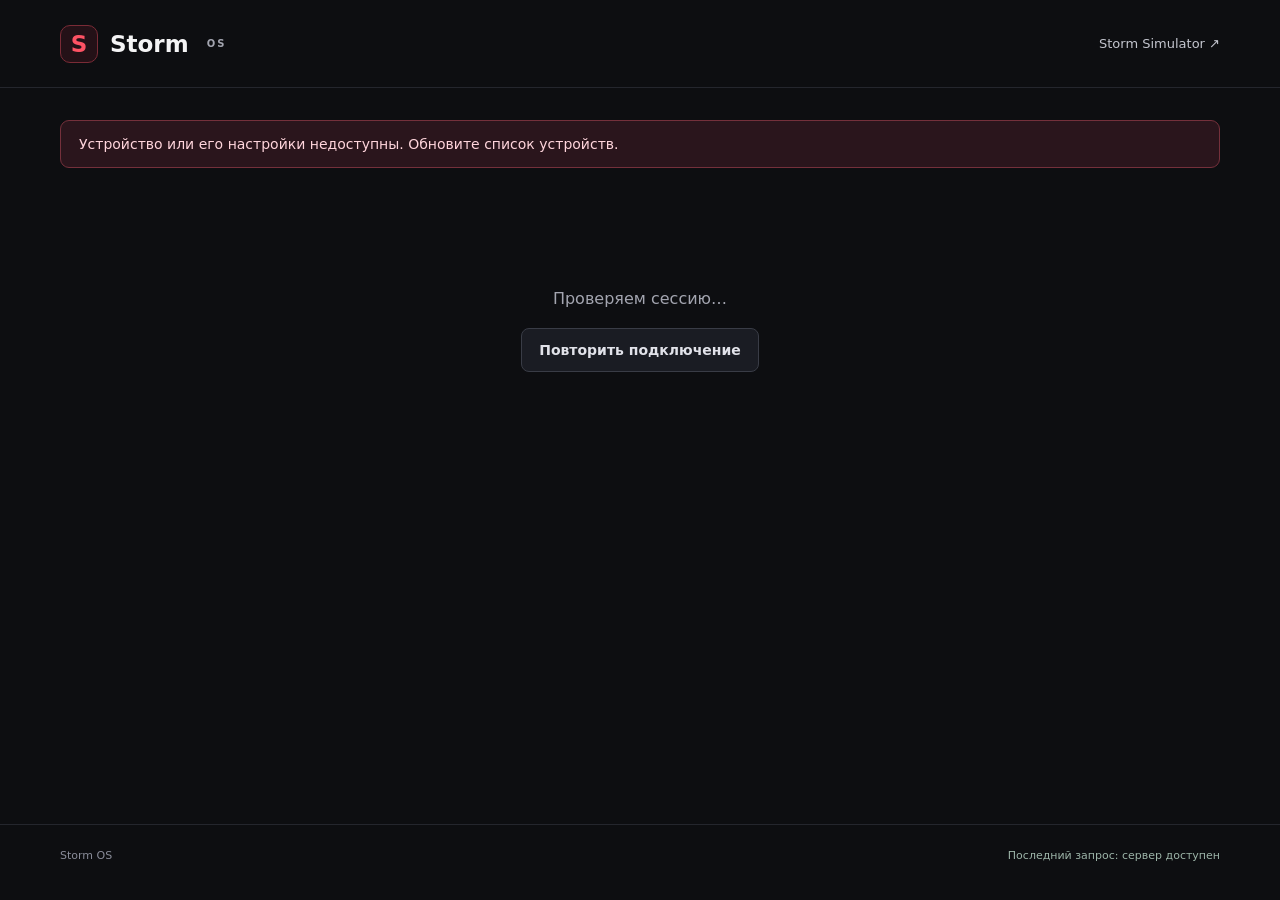
==== web/panel/index.html @ b043f5f0 "Add city-aware weather widget and branding" ====
<!doctype html>
<html lang="ru">
<head>
  <meta charset="utf-8">
  <meta name="viewport" content="width=device-width, initial-scale=1">
  <title>Storm Control Panel</title>
  <link rel="stylesheet" href="style.css">
  <link rel="stylesheet" href="/shared/site-theme.css">
  <script type="module" src="/shared/site-theme.mjs"></script>
</head>
<body>
  <button class="site-theme-toggle" data-site-theme-toggle type="button" aria-label="Включить светлую тему сайта" hidden>☀</button>
  <header class="topbar">
    <a class="brand" href="/panel/" aria-label="Storm OS — главная"><span class="brand-mark" aria-hidden="true">S</span> Storm <span class="brand-caption">OS</span></a>
    <a class="simulator-link" href="/simulator/" target="_blank" rel="noopener">Storm Simulator <span aria-hidden="true">↗</span></a>
  </header>
  <main>
    <div id="message" class="message" role="alert" hidden></div>
    <section id="boot" class="boot" aria-live="polite">
      <p>Проверяем сессию…</p>
      <button id="retry" class="secondary" type="button" hidden>Повторить подключение</button>
    </section>
    <section id="login-view" class="login-layout" hidden>
      <div class="intro">
        <p class="eyebrow">ВАШЕ ПРОСТРАНСТВО</p>
        <h1>Маленький экран.<br><span>Ваши настройки.</span></h1>
        <p class="lead">Управляйте устройствами со Storm OS из одной панели.</p>
        <div class="display-motif" aria-hidden="true"><div><span class="motif-dot"></span><strong>240<span>×</span>240</strong><small>Storm OS</small></div></div>
        <p class="intro-note">Оформление · Яркость · Стартовый экран</p>
      </div>
      <section class="card login-card" aria-labelledby="login-title">
        <p class="eyebrow">Storm Control Panel</p>
        <h2 id="login-title">Вход в аккаунт</h2>
        <p class="muted">Используйте свой логин и пароль.</p>
        <form id="login-form">
          <fieldset id="login-fields">
            <label for="username">Логин</label>
            <input id="username" name="username" autocomplete="username" autocapitalize="none" spellcheck="false" minlength="3" maxlength="64" required>
            <label for="password">Пароль</label>
            <input id="password" name="password" type="password" autocomplete="current-password" maxlength="1024" required>
            <button type="submit" class="primary">Войти</button>
          </fieldset>
        </form>
        <p class="setup-note">Первый вход? Создайте администратора по <a href="/panel/help.html">инструкции</a>.</p>
      </section>
    </section>
    <section id="dashboard" hidden aria-labelledby="devices-title">
      <div class="dashboard-heading">
        <div><p class="eyebrow">Storm Control Panel</p><h1 id="devices-title">Мои устройства</h1></div>
        <div class="account"><div><strong id="account-name"></strong><span id="account-role"></span></div><button id="logout" class="secondary" type="button">Выйти</button></div>
      </div>
      <section class="card weather-settings" aria-labelledby="weather-settings-title">
        <p class="eyebrow">&#x41F;&#x41E;&#x413;&#x41E;&#x414;&#x410; &#x41D;&#x410; &#x42D;&#x41A;&#x420;&#x410;&#x41D;&#x415;</p><h2 id="weather-settings-title">&#x413;&#x43E;&#x440;&#x43E;&#x434; &#x434;&#x43B;&#x44F; &#x43F;&#x440;&#x43E;&#x433;&#x43D;&#x43E;&#x437;&#x430;</h2>
        <p class="hint">&#x42D;&#x442;&#x43E;&#x442; &#x433;&#x43E;&#x440;&#x43E;&#x434; &#x438;&#x441;&#x43F;&#x43E;&#x43B;&#x44C;&#x437;&#x443;&#x435;&#x442;&#x441;&#x44F; &#x434;&#x43B;&#x44F; &#x43F;&#x43E;&#x433;&#x43E;&#x434;&#x44B; &#x43F;&#x43E;&#x434; &#x447;&#x430;&#x441;&#x430;&#x43C;&#x438; &#x432; Storm Simulator. &#x41F;&#x43E; &#x443;&#x43C;&#x43E;&#x43B;&#x447;&#x430;&#x43D;&#x438;&#x44E; &#x2014; &#x41A;&#x430;&#x437;&#x430;&#x43D;&#x44C;.</p>
        <form id="weather-form"><label for="weather-city">&#x413;&#x43E;&#x440;&#x43E;&#x434;</label><div class="weather-form-row"><input id="weather-city" name="city" maxlength="80" required autocomplete="address-level2" placeholder="&#x41D;&#x430;&#x43F;&#x440;&#x438;&#x43C;&#x435;&#x440;, &#x41A;&#x430;&#x437;&#x430;&#x43D;&#x44C;"><button class="primary" type="submit">&#x421;&#x43E;&#x445;&#x440;&#x430;&#x43D;&#x438;&#x442;&#x44C; &#x433;&#x43E;&#x440;&#x43E;&#x434;</button></div></form>
        <p id="weather-result" class="save-result" role="status"></p>
        <p class="hint">&#x41F;&#x43E;&#x433;&#x43E;&#x434;&#x430; &#x43F;&#x440;&#x435;&#x434;&#x43E;&#x441;&#x442;&#x430;&#x432;&#x43B;&#x44F;&#x435;&#x442;&#x441;&#x44F; Open-Meteo &#x441; &#x434;&#x430;&#x43D;&#x43D;&#x44B;&#x43C;&#x438; GeoNames. &#x414;&#x43E;&#x441;&#x442;&#x443;&#x43F;&#x43D;&#x43E;&#x441;&#x442;&#x44C; &#x437;&#x430;&#x432;&#x438;&#x441;&#x438;&#x442; &#x43E;&#x442; &#x432;&#x43D;&#x435;&#x448;&#x43D;&#x435;&#x433;&#x43E; &#x441;&#x435;&#x440;&#x432;&#x438;&#x441;&#x430;.</p>
      </section>
      <div class="section-heading"><p class="muted" id="device-count"></p><button id="refresh" class="text-button" type="button">Обновить список</button></div>
      <section id="empty" class="card empty-state" hidden>
        <div class="empty-icon" aria-hidden="true">□</div><h2>Устройств пока нет</h2>
        <p>Здесь появятся устройства, привязанные к вашему аккаунту.</p>
        <p class="muted">SmallTV ещё в пути? Можно познакомиться со Storm Simulator.</p>
        <a class="button secondary" href="/simulator/" target="_blank" rel="noopener">Открыть Storm Simulator ↗</a>
      </section>
      <div id="device-workspace" class="workspace" hidden>
        <aside class="card device-sidebar" aria-label="Выбор устройства"><div id="device-list"></div><button id="load-more" class="secondary" type="button" hidden>Показать ещё</button></aside>
        <section class="card settings-card" aria-labelledby="settings-title">
          <p class="eyebrow">НАСТРОЙКИ УСТРОЙСТВА</p><h2 id="settings-title">Выберите устройство</h2>
          <a id="device-preview" class="button secondary" target="_blank" rel="noopener" hidden>Открыть превью устройства ↗</a>
          <p id="settings-loading" class="muted" hidden>Загружаем настройки…</p>
          <form id="settings-form" hidden>
            <fieldset id="settings-fields">
              <div class="field-row"><div><label for="brightness">Яркость</label><p class="hint">От 0 до 100%</p></div><div class="number-field"><input id="brightness" name="brightness" type="number" min="0" max="100" step="1" required><span>%</span></div></div>
              <input id="brightness-range" class="range" type="range" min="0" max="100" step="1" aria-label="Ползунок яркости">
              <div class="form-divider"></div>
              <label for="theme">Тема оформления</label>
              <select id="theme" name="theme"><option>BlackArch Red</option><option>Dark Blue</option><option>Purple</option><option>Light</option></select>
              <label for="start-screen">Стартовый экран</label>
              <select id="start-screen" name="start_screen"><option value="clock">Часы</option><option value="weather">Погода</option><option value="monitor">Мониторинг</option><option value="codex">Codex</option><option value="null">Null</option><option value="tamagotchi">Tamagotchi</option></select>
              <p class="hint">Настройки сохраняются на сервере и отображаются в превью устройства. Доставка на реальный SmallTV пока не подключена.</p>
              <p id="dirty-note" class="hint" role="status" hidden>Есть несохранённые изменения.</p>
              <div class="save-row"><button class="primary" type="submit">Сохранить настройки</button><button id="discard-settings" class="text-button" type="button">Отменить изменения</button><button id="reload-settings" class="text-button" type="button">Перечитать с сервера</button></div>
            </fieldset>
          </form>
          <p id="save-result" class="save-result" role="status"></p>
        </section>
      </div>
    </section>
    <noscript><p class="message">Для работы панели необходимо разрешить JavaScript в браузере.</p></noscript>
  </main>
  <footer class="page-footer"><span>Storm OS</span><span id="connection">Доступность сервера ещё не проверена</span></footer>
  <script type="module" src="panel.mjs"></script>
</body>
</html>
---- web/panel/style.css ----
:root { color-scheme: dark; font-family: system-ui, -apple-system, BlinkMacSystemFont, 'Segoe UI', sans-serif; background: #0d0e11; color: #f4f4f5; --accent: #ff5264; --muted: #a3a5b0; --border: #2b2d35; }
* { box-sizing: border-box; }
[hidden] { display: none !important; }
body { margin: 0; }
a { color: inherit; text-underline-offset: 4px; }
button, input, select { font: inherit; }
button, .button { cursor: pointer; border-radius: 8px; min-height: 44px; padding: 11px 17px; font-size: 14px; font-weight: 600; border: 1px solid transparent; text-decoration: none; display: inline-flex; align-items: center; justify-content: center; gap: 8px; }
button:disabled, fieldset:disabled button { opacity: .45; cursor: wait; }
button:focus-visible, a:focus-visible, input:focus-visible, select:focus-visible { outline: 2px solid var(--accent); outline-offset: 4px; }
.primary { background: var(--accent); color: #140408; }
.primary:hover { background: #ff7180; }
.secondary { background: #1a1c23; border-color: #393c46; color: #e1e2e9; }
.secondary:hover { background: #262831; }
.text-button { background: transparent; color: #d9dbe2; padding-inline: 0; }
.text-button:hover { color: var(--accent); }
.topbar { height: 88px; border-bottom: 1px solid #24262d; padding: 0 max(24px, calc((100vw - 1160px) / 2)); display: flex; justify-content: space-between; align-items: center; gap: 16px; }
.brand { display: flex; align-items: center; gap: 12px; font-size: 23px; font-weight: 700; text-decoration: none; white-space: nowrap; }
.brand-mark { display: grid; place-items: center; border: 1px solid #7a2b36; color: var(--accent); border-radius: 10px; width: 38px; height: 38px; font-size: 23px; background: #241117; }
.brand-caption { font-size: 10px; letter-spacing: 2px; color: var(--muted); margin-left: 6px; }
.simulator-link { font-size: 13px; color: #c3c5ce; text-decoration: none; }
.simulator-link:hover { color: white; }
main { max-width: 1160px; margin: auto; padding: 32px 0 56px; min-height: calc(100vh - 164px); }
h1 { font-size: 34px; letter-spacing: -1px; line-height: 1.18; margin: 0; }
h2 { font-size: 23px; letter-spacing: -.5px; margin: 0 0 12px; }
p { line-height: 1.65; }
.eyebrow { font-size: 10px; font-weight: 700; letter-spacing: 2px; color: var(--accent); margin: 0 0 14px; }
.muted, .hint, .setup-note { color: var(--muted); }
.card { border: 1px solid var(--border); border-radius: 16px; background: #14161b; }
.login-layout { display: grid; grid-template-columns: 1fr 420px; align-items: center; gap: 100px; padding: 38px 35px; }
.intro h1 { font-size: clamp(36px, 3.8vw, 49px); letter-spacing: -1.5px; }
.intro h1 span { color: #a5a7b2; }
.lead { color: #bcbec8; font-size: 16px; margin: 22px 0; }
.display-motif { width: 192px; height: 192px; padding: 12px; border: 1px solid #3e3037; border-radius: 28px; background: #1e1b21; transform: rotate(-4deg); margin-top: 28px; }
.display-motif > div { height: 100%; border-radius: 14px; border: 1px solid #352029; background: #0b0b0e; display: flex; flex-direction: column; justify-content: center; align-items: center; position: relative; }
.display-motif strong { font: 28px ui-monospace, monospace; letter-spacing: -1px; }.display-motif strong span { color: #6b3842; padding: 0 4px; }
.display-motif small { color: #727480; font-size: 7px; letter-spacing: 1px; margin-top: 14px; }
.motif-dot { width: 6px; height: 6px; background: var(--accent); border-radius: 50%; position: absolute; top: 14px; right: 14px; }
.intro-note { font-size: 12px; color: #8b8e9a; margin-top: 28px; }
.login-card { padding: 32px; box-shadow: 0 24px 70px #0003; }
.login-card > .muted { font-size: 14px; margin: 0 0 27px; }
fieldset { padding: 0; margin: 0; border: 0; min-width: 0; }
label { display: block; font-size: 13px; font-weight: 600; margin: 20px 0 9px; }
input:not([type=range]), select { width: 100%; padding: 12px 13px; border-radius: 8px; border: 1px solid #393c46; background: #0d0f14; color: #f4f4f5; min-height: 46px; }
.login-card .primary { width: 100%; margin-top: 27px; }
.setup-note { font-size: 12px; margin: 23px 0 0; padding-top: 20px; border-top: 1px solid var(--border); }
.setup-note a { color: #d8d9df; }
.boot { padding: 80px 24px; text-align: center; color: var(--muted); }
.message { border: 1px solid #74303b; background: #2a151c; color: #ffd5dc; padding: 15px 18px; border-radius: 9px; font-size: 14px; margin-bottom: 22px; }
.dashboard-heading, .section-heading { display: flex; justify-content: space-between; align-items: center; gap: 20px; }
.dashboard-heading { margin: 12px 0 32px; }
.account { display: flex; align-items: center; gap: 24px; }.account strong { font-size: 14px; }.account span { display: block; color: var(--muted); font-size: 11px; margin-top: 5px; }
.section-heading { margin-bottom: 12px; }.section-heading p { font-size: 13px; margin: 0; }
.workspace { display: grid; grid-template-columns: 280px minmax(0,1fr); gap: 24px; align-items: start; }
.device-sidebar { padding: 10px; }.device-sidebar > button { width: 100%; margin-top: 12px; }
.device-button { display: block; width: 100%; text-align: left; background: transparent; color: #dddfe7; border-radius: 9px; border: 1px solid transparent; padding: 16px; margin-bottom: 4px; overflow-wrap: anywhere; }
.device-button strong { display: block; font-size: 14px; }.device-button small { display: block; color: #9296a4; font: 11px ui-monospace, monospace; margin-top: 9px; }
.device-button[aria-pressed=true] { background: #2c171e; border-color: #7d303e; }.device-button[aria-pressed=true] strong { color: #ff9aa5; }
.settings-card { padding: 30px; }.settings-card h2 { overflow-wrap: anywhere; }
.weather-settings { padding: 24px 30px; margin: 0 0 26px; }
.weather-settings h2 { margin-bottom: 5px; }
.weather-form-row { display: flex; align-items: end; gap: 12px; max-width: 680px; }
.weather-form-row input { flex: 1; }
.weather-settings .hint { margin-bottom: 8px; }
.field-row { display: flex; justify-content: space-between; align-items: center; gap: 24px; }.field-row label { margin: 15px 0 5px; }.hint { font-size: 12px; margin: 6px 0 16px; }
.number-field { display: flex; align-items: center; gap: 9px; color: var(--muted); }.number-field input { max-width: 94px; }
.range { accent-color: var(--accent); width: 100%; margin: 16px 0 6px; }.form-divider { height: 1px; background: var(--border); margin: 22px 0; }
.save-row { display: flex; gap: 20px; flex-wrap: wrap; margin-top: 25px; }.save-result { color: #8be0b4; font-size: 13px; margin-bottom: 0; }
.empty-state { padding: 52px 24px; text-align: center; }.empty-state p { font-size: 14px; margin: 10px auto; max-width: 470px; }.empty-state .button { margin-top: 18px; }.empty-icon { font-size: 48px; color: #ff7180; margin-bottom: 20px; }
.page-footer { border-top: 1px solid #24262d; padding: 24px max(24px, calc((100vw - 1160px) / 2)); display: flex; justify-content: space-between; gap: 16px; color: #898c99; font-size: 11px; }
#connection[data-state=online] { color: #9db5a9; }#connection[data-state=offline] { color: #ff9aa5; }
.help { max-width: 760px; padding: 36px; margin: 40px auto; }.help h1 { font-size: 30px; }.help p { color: #c0c2cb; }.help pre { overflow-x: auto; background: #0b0c10; border-radius: 8px; padding: 18px; font-size: 12px; }
@media(max-width: 1210px) { main { padding: 28px 24px 48px; }.login-layout { gap: 48px; padding-inline: 12px; } }
@media(max-width: 760px) { .topbar { height: 72px; }.brand-caption { display:none; }.brand { font-size: 20px; }.simulator-link { font-size: 11px; }.login-layout { grid-template-columns: 1fr; gap: 26px; padding: 10px 0; }.intro h1 { font-size: 32px; }.display-motif, .intro-note { display:none; }.lead { margin-bottom: 0; }.login-card { padding: 25px; }.dashboard-heading { align-items:start; flex-direction:column; }.account { width:100%; justify-content:space-between; }.workspace { grid-template-columns: 1fr; }.settings-card { padding:24px; }.weather-form-row { align-items: stretch; flex-direction: column; }.save-row { gap: 8px; flex-direction:column; }.page-footer { flex-direction:column; }h1 { font-size:29px; } }
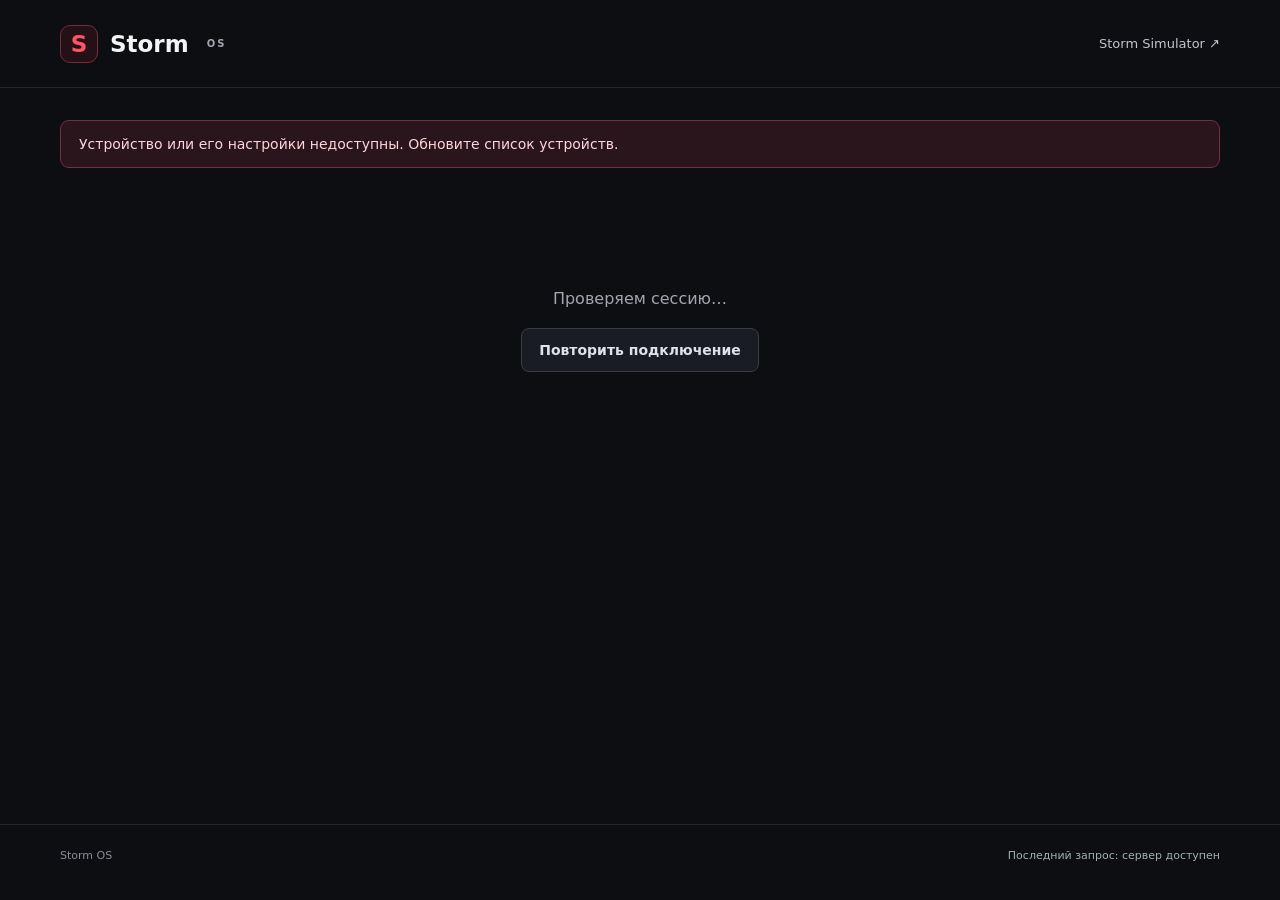
==== commit 5e3aefa1: "Add first Storm Bot stage with secure account linking and settings" ====
--- a/web/panel/index.html
+++ b/web/panel/index.html
@@ -49,6 +49,13 @@
         <div><p class="eyebrow">Storm Control Panel</p><h1 id="devices-title">Мои устройства</h1></div>
         <div class="account"><div><strong id="account-name"></strong><span id="account-role"></span></div><button id="logout" class="secondary" type="button">Выйти</button></div>
       </div>
+      <section class="card weather-settings" aria-labelledby="telegram-title">
+        <p class="eyebrow">STORM BOT</p><h2 id="telegram-title">Telegram</h2>
+        <p id="telegram-status" class="hint" role="status">Проверяем подключение…</p>
+        <p class="hint">Для привязки получите код и отправьте его в личный чат вашего Storm Bot. Код действует 5 минут. Пароль от аккаунта вводить в боте не нужно.</p>
+        <div class="save-row"><button id="telegram-code" class="secondary" type="button">Получить код</button><button id="telegram-cancel" class="text-button" type="button">Отменить код</button><button id="telegram-unlink" class="text-button" type="button" hidden>Отключить Telegram</button><button id="telegram-refresh" class="text-button" type="button">Обновить статус</button></div>
+        <p id="telegram-secret" role="status" hidden></p>
+      </section>
       <section class="card weather-settings" aria-labelledby="weather-settings-title">
         <p class="eyebrow">&#x41F;&#x41E;&#x413;&#x41E;&#x414;&#x410; &#x41D;&#x410; &#x42D;&#x41A;&#x420;&#x410;&#x41D;&#x415;</p><h2 id="weather-settings-title">&#x413;&#x43E;&#x440;&#x43E;&#x434; &#x434;&#x43B;&#x44F; &#x43F;&#x440;&#x43E;&#x433;&#x43D;&#x43E;&#x437;&#x430;</h2>
         <p class="hint">&#x42D;&#x442;&#x43E;&#x442; &#x433;&#x43E;&#x440;&#x43E;&#x434; &#x438;&#x441;&#x43F;&#x43E;&#x43B;&#x44C;&#x437;&#x443;&#x435;&#x442;&#x441;&#x44F; &#x434;&#x43B;&#x44F; &#x43F;&#x43E;&#x433;&#x43E;&#x434;&#x44B; &#x43F;&#x43E;&#x434; &#x447;&#x430;&#x441;&#x430;&#x43C;&#x438; &#x432; Storm Simulator. &#x41F;&#x43E; &#x443;&#x43C;&#x43E;&#x43B;&#x447;&#x430;&#x43D;&#x438;&#x44E; &#x2014; &#x41A;&#x430;&#x437;&#x430;&#x43D;&#x44C;.</p>
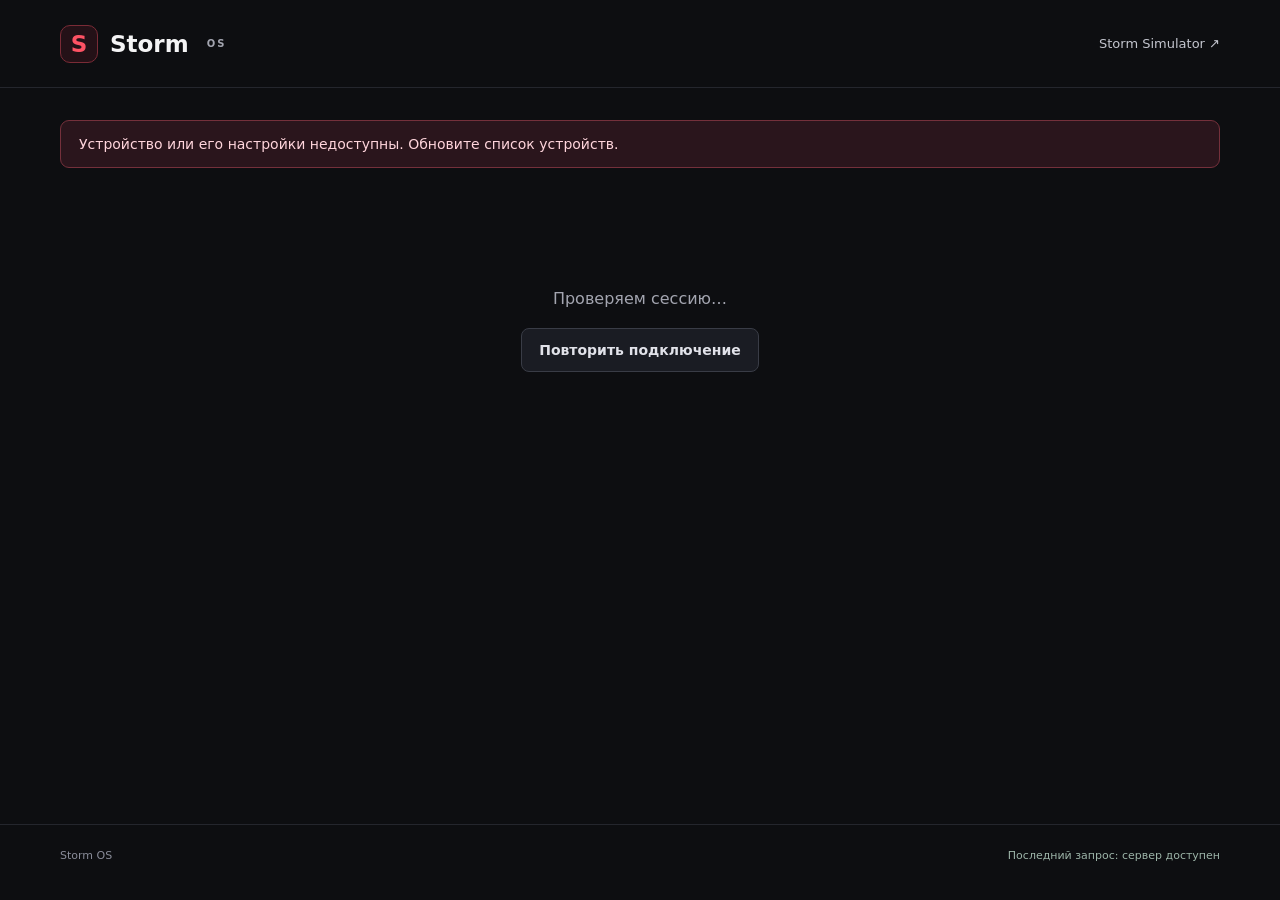
==== commit 9d46a149: "Add device enrollment wizard and local previews" ====
--- a/web/panel/index.html
+++ b/web/panel/index.html
@@ -63,11 +63,11 @@
         <p id="weather-result" class="save-result" role="status"></p>
         <p class="hint">&#x41F;&#x43E;&#x433;&#x43E;&#x434;&#x430; &#x43F;&#x440;&#x435;&#x434;&#x43E;&#x441;&#x442;&#x430;&#x432;&#x43B;&#x44F;&#x435;&#x442;&#x441;&#x44F; Open-Meteo &#x441; &#x434;&#x430;&#x43D;&#x43D;&#x44B;&#x43C;&#x438; GeoNames. &#x414;&#x43E;&#x441;&#x442;&#x443;&#x43F;&#x43D;&#x43E;&#x441;&#x442;&#x44C; &#x437;&#x430;&#x432;&#x438;&#x441;&#x438;&#x442; &#x43E;&#x442; &#x432;&#x43D;&#x435;&#x448;&#x43D;&#x435;&#x433;&#x43E; &#x441;&#x435;&#x440;&#x432;&#x438;&#x441;&#x430;.</p>
       </section>
-      <div class="section-heading"><p class="muted" id="device-count"></p><button id="refresh" class="text-button" type="button">Обновить список</button></div>
+      <div class="section-heading"><p class="muted" id="device-count"></p><div><button id="add-device" class="primary" type="button">Добавить устройство</button> <button id="refresh" class="text-button" type="button">Обновить список</button></div></div>
       <section id="empty" class="card empty-state" hidden>
         <div class="empty-icon" aria-hidden="true">□</div><h2>Устройств пока нет</h2>
         <p>Здесь появятся устройства, привязанные к вашему аккаунту.</p>
-        <p class="muted">SmallTV ещё в пути? Можно познакомиться со Storm Simulator.</p>
+        <p class="muted">SmallTV ещё в пути? Нажмите «Добавить устройство» и создайте локальное превью с собственными настройками.</p>
         <a class="button secondary" href="/simulator/" target="_blank" rel="noopener">Открыть Storm Simulator ↗</a>
       </section>
       <div id="device-workspace" class="workspace" hidden>
@@ -94,6 +94,30 @@
         </section>
       </div>
     </section>
+    <dialog id="enrollment-dialog" class="card enrollment-dialog" aria-labelledby="enrollment-title">
+      <h2 id="enrollment-title">Добавить устройство</h2>
+      <p class="hint">Локальное превью доступно сейчас. Прошивка и подключение физического SmallTV по Wi-Fi ещё не готовы.</p>
+      <form id="enrollment-form">
+        <fieldset id="enrollment-fields">
+          <label for="enrollment-mode">Способ добавления</label>
+          <select id="enrollment-mode"><option value="preview">Локальное превью — без SmallTV</option><option value="code">Код для программного клиента</option></select>
+          <label for="enrollment-name">Имя устройства</label>
+          <input id="enrollment-name" maxlength="80" required autocomplete="off" placeholder="Например, Мой Storm">
+          <p id="enrollment-help" class="hint">Создаст запись в вашем аккаунте для Storm Simulator. Превью использует сессию браузера и не отправляет heartbeat устройства.</p>
+          <button id="enrollment-submit" class="primary" type="submit">Создать превью</button>
+        </fieldset>
+      </form>
+      <div id="enrollment-code-area" hidden>
+        <p class="hint">Передайте код только своему программному клиенту для POST /api/v1/devices/enroll. Это не код привязки Telegram. Код разрешает зарегистрировать устройство на ваш аккаунт.</p>
+        <code id="enrollment-secret"></code>
+        <p id="enrollment-time" class="hint" role="status"></p>
+        <button id="enrollment-check" class="secondary" type="button">Проверить подключение</button>
+      </div>
+      <p id="enrollment-result" role="status" aria-live="polite"></p>
+      <p class="hint">Закрытие вкладки не отменяет выданный код: он действует не более 5 минут. Для немедленной отмены используйте кнопку ниже.</p>
+      <button id="enrollment-close" class="text-button" type="button">Закрыть</button>
+      <button id="enrollment-abandon" class="text-button" type="button" hidden>Закрыть без отмены — код истечёт сам</button>
+    </dialog>
     <noscript><p class="message">Для работы панели необходимо разрешить JavaScript в браузере.</p></noscript>
   </main>
   <footer class="page-footer"><span>Storm OS</span><span id="connection">Доступность сервера ещё не проверена</span></footer>
--- a/web/panel/style.css
+++ b/web/panel/style.css
@@ -69,5 +69,9 @@
 .page-footer { border-top: 1px solid #24262d; padding: 24px max(24px, calc((100vw - 1160px) / 2)); display: flex; justify-content: space-between; gap: 16px; color: #898c99; font-size: 11px; }
 #connection[data-state=online] { color: #9db5a9; }#connection[data-state=offline] { color: #ff9aa5; }
 .help { max-width: 760px; padding: 36px; margin: 40px auto; }.help h1 { font-size: 30px; }.help p { color: #c0c2cb; }.help pre { overflow-x: auto; background: #0b0c10; border-radius: 8px; padding: 18px; font-size: 12px; }
+.enrollment-dialog { color: inherit; width: min(560px, calc(100% - 32px)); max-height: calc(100dvh - 40px); padding: 28px; overflow-y: auto; }
+.enrollment-dialog::backdrop { background: #000a; }
+#enrollment-secret { display: block; overflow-wrap: anywhere; user-select: all; padding: 14px; border: 1px solid var(--border); border-radius: 8px; }
+#enrollment-result { font-size: 14px; overflow-wrap: anywhere; }
 @media(max-width: 1210px) { main { padding: 28px 24px 48px; }.login-layout { gap: 48px; padding-inline: 12px; } }
 @media(max-width: 760px) { .topbar { height: 72px; }.brand-caption { display:none; }.brand { font-size: 20px; }.simulator-link { font-size: 11px; }.login-layout { grid-template-columns: 1fr; gap: 26px; padding: 10px 0; }.intro h1 { font-size: 32px; }.display-motif, .intro-note { display:none; }.lead { margin-bottom: 0; }.login-card { padding: 25px; }.dashboard-heading { align-items:start; flex-direction:column; }.account { width:100%; justify-content:space-between; }.workspace { grid-template-columns: 1fr; }.settings-card { padding:24px; }.weather-form-row { align-items: stretch; flex-direction: column; }.save-row { gap: 8px; flex-direction:column; }.page-footer { flex-direction:column; }h1 { font-size:29px; } }
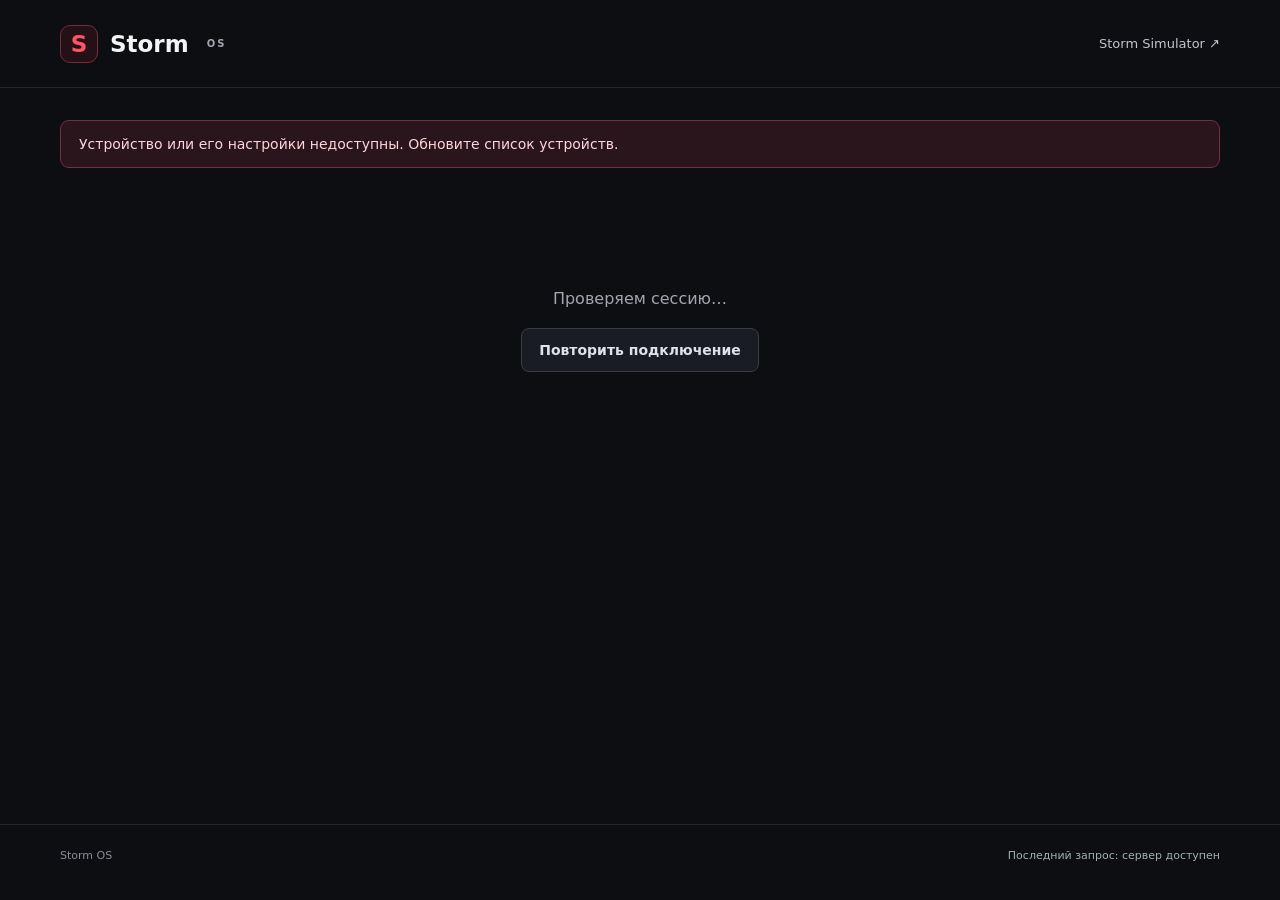
==== commit 24f32705: "Add device renaming and presence status to control panel" ====
--- a/web/panel/index.html
+++ b/web/panel/index.html
@@ -74,6 +74,23 @@
         <aside class="card device-sidebar" aria-label="Выбор устройства"><div id="device-list"></div><button id="load-more" class="secondary" type="button" hidden>Показать ещё</button></aside>
         <section class="card settings-card" aria-labelledby="settings-title">
           <p class="eyebrow">НАСТРОЙКИ УСТРОЙСТВА</p><h2 id="settings-title">Выберите устройство</h2>
+          <div id="device-details" hidden>
+            <section class="device-presence" aria-label="Связь устройства">
+              <p id="device-presence" role="status"></p>
+              <p id="device-last-seen" class="hint"></p>
+              <p class="hint">Связь устройства определяется по heartbeat, отдельно от доступности API. Открытый симулятор не делает устройство ONLINE.</p>
+              <button id="presence-refresh" class="text-button" type="button">Обновить статус устройства</button>
+            </section>
+            <form id="rename-form">
+              <fieldset id="rename-fields">
+                <label for="device-name">Имя устройства</label>
+                <input id="device-name" maxlength="80" required autocomplete="off">
+                <div class="save-row"><button class="secondary" type="submit">Переименовать</button><button id="rename-discard" class="text-button" type="button">Отменить ввод</button><button id="rename-reload" class="text-button" type="button">Перечитать имя</button></div>
+              </fieldset>
+            </form>
+            <p id="rename-result" class="save-result" role="status"></p>
+            <div class="form-divider"></div>
+          </div>
           <a id="device-preview" class="button secondary" target="_blank" rel="noopener" hidden>Открыть превью устройства ↗</a>
           <p id="settings-loading" class="muted" hidden>Загружаем настройки…</p>
           <form id="settings-form" hidden>
--- a/web/panel/style.css
+++ b/web/panel/style.css
@@ -71,6 +71,13 @@
 .help { max-width: 760px; padding: 36px; margin: 40px auto; }.help h1 { font-size: 30px; }.help p { color: #c0c2cb; }.help pre { overflow-x: auto; background: #0b0c10; border-radius: 8px; padding: 18px; font-size: 12px; }
 .enrollment-dialog { color: inherit; width: min(560px, calc(100% - 32px)); max-height: calc(100dvh - 40px); padding: 28px; overflow-y: auto; }
 .enrollment-dialog::backdrop { background: #000a; }
+.device-presence { border: 1px solid var(--border); border-radius: 10px; padding: 14px; margin: 16px 0; }
+.device-presence p:first-child { margin: 0 0 8px; font-size: 14px; font-weight: 600; }
+#device-presence[data-state=ONLINE] { color: #65c998; }
+#device-presence[data-state=STALE], #device-presence[data-state=UNAVAILABLE] { color: #c18c26; }
+#device-presence[data-state=OFFLINE] { color: var(--accent); }
+html[data-site-theme=light] #device-presence[data-state=ONLINE] { color: #216c47; }
+html[data-site-theme=light] #device-presence[data-state=STALE], html[data-site-theme=light] #device-presence[data-state=UNAVAILABLE] { color: #8a6012; }
 #enrollment-secret { display: block; overflow-wrap: anywhere; user-select: all; padding: 14px; border: 1px solid var(--border); border-radius: 8px; }
 #enrollment-result { font-size: 14px; overflow-wrap: anywhere; }
 @media(max-width: 1210px) { main { padding: 28px 24px 48px; }.login-layout { gap: 48px; padding-inline: 12px; } }
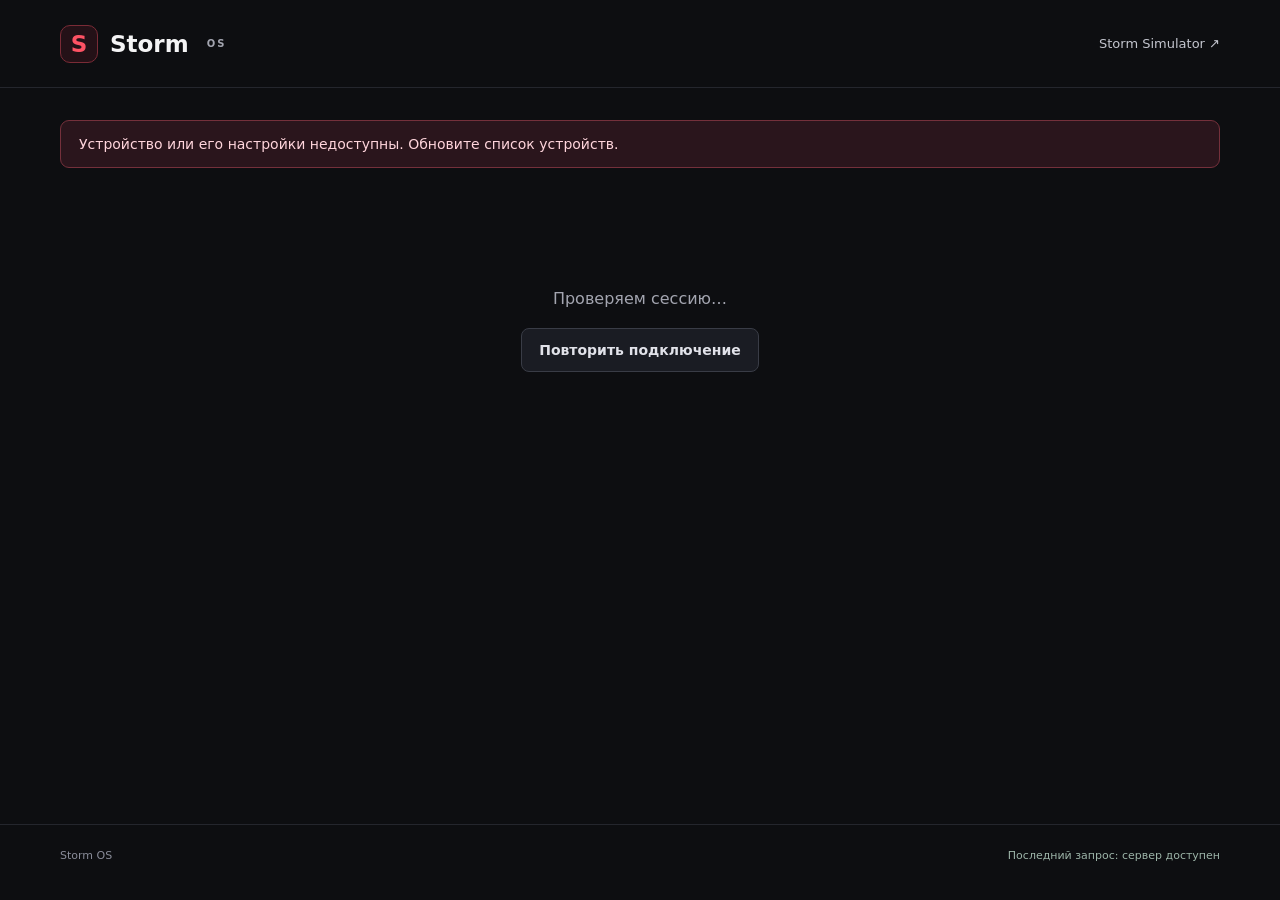
==== commit b1b10370: "Add advanced web display settings and custom palettes" ====
--- a/web/panel/index.html
+++ b/web/panel/index.html
@@ -93,15 +93,28 @@
           </div>
           <a id="device-preview" class="button secondary" target="_blank" rel="noopener" hidden>Открыть превью устройства ↗</a>
           <p id="settings-loading" class="muted" hidden>Загружаем настройки…</p>
+          <section class="web-remote" aria-label="Быстрое управление">
+            <h3>Быстрое управление</h3><p id="web-remote-status" class="hint">Выберите устройство.</p>
+            <div class="remote-buttons"><button type="button" data-control="previous">◀ Назад</button><button type="button" data-control="next">Вперёд ▶</button><button type="button" data-control="screen" data-screen="clock">Часы</button><button type="button" data-control="screen" data-screen="weather">Погода</button><button type="button" data-control="screen" data-screen="tamagotchi">Питомец</button><button type="button" data-control="screen" data-screen="markets">Курсы</button><button type="button" data-control="dimmer">Темнее</button><button type="button" data-control="brighter">Ярче</button><button type="button" data-control="home">Главный экран</button></div>
+          </section>
           <form id="settings-form" hidden>
             <fieldset id="settings-fields">
-              <div class="field-row"><div><label for="brightness">Яркость</label><p class="hint">От 0 до 100%</p></div><div class="number-field"><input id="brightness" name="brightness" type="number" min="0" max="100" step="1" required><span>%</span></div></div>
+              <h3>Экран</h3><div class="field-row"><div><label for="brightness">Яркость</label><p class="hint">От 0 до 100%</p></div><div class="number-field"><input id="brightness" name="brightness" type="number" min="0" max="100" step="1" required><span>%</span></div></div>
               <input id="brightness-range" class="range" type="range" min="0" max="100" step="1" aria-label="Ползунок яркости">
+              <label for="start-screen">Стартовый экран</label>
+              <select id="start-screen" name="start_screen"><option value="clock">Часы</option><option value="weather">Погода</option><option value="monitor">Мониторинг</option><option value="codex">Codex</option><option value="markets">Курсы валют</option><option value="tamagotchi">Tamagotchi</option></select>
               <div class="form-divider"></div>
-              <label for="theme">Тема оформления</label>
+              <h3>Оформление устройства</h3><label for="theme">Тема оформления</label>
               <select id="theme" name="theme"><option>BlackArch Red</option><option>Dark Blue</option><option>Purple</option><option>Light</option></select>
-              <label for="start-screen">Стартовый экран</label>
-              <select id="start-screen" name="start_screen"><option value="clock">Часы</option><option value="weather">Погода</option><option value="monitor">Мониторинг</option><option value="codex">Codex</option><option value="null">Null</option><option value="tamagotchi">Tamagotchi</option></select>
+              <label for="device-style">Стиль устройства</label><select id="device-style"><option value="classic">Классический</option><option value="minimal">Минимализм</option><option value="terminal">Терминал</option><option value="orbit">Орбита</option></select>
+              <div class="form-divider"></div>
+              <h3>Оформление часов</h3>
+              <label for="clock-format">Формат времени</label>
+              <select id="clock-format" name="clock_format"><option value="24h">24 часа</option><option value="12h">12 часов (AM/PM)</option></select>
+              <label class="checkbox-label" for="clock-seconds"><input id="clock-seconds" name="clock_seconds" type="checkbox" checked> Показывать секунды</label>
+              <label for="clock-style">Стиль часов</label>
+              <select id="clock-style" name="clock_layout"><option value="regular">Обычный</option><option value="tall">Увеличенный</option><option value="stacked">Минуты под часами</option><option value="analog">Со стрелками</option></select>
+              <p class="hint">Комбинируйте стиль, формат и секунды. Часовой пояс и формат даты доступны в расширенных настройках ниже.</p>
               <p class="hint">Настройки сохраняются на сервере и отображаются в превью устройства. Доставка на реальный SmallTV пока не подключена.</p>
               <p id="dirty-note" class="hint" role="status" hidden>Есть несохранённые изменения.</p>
               <div class="save-row"><button class="primary" type="submit">Сохранить настройки</button><button id="discard-settings" class="text-button" type="button">Отменить изменения</button><button id="reload-settings" class="text-button" type="button">Перечитать с сервера</button></div>
--- a/web/panel/style.css
+++ b/web/panel/style.css
@@ -71,6 +71,8 @@
 .help { max-width: 760px; padding: 36px; margin: 40px auto; }.help h1 { font-size: 30px; }.help p { color: #c0c2cb; }.help pre { overflow-x: auto; background: #0b0c10; border-radius: 8px; padding: 18px; font-size: 12px; }
 .enrollment-dialog { color: inherit; width: min(560px, calc(100% - 32px)); max-height: calc(100dvh - 40px); padding: 28px; overflow-y: auto; }
 .enrollment-dialog::backdrop { background: #000a; }
+.checkbox-label { display: flex; align-items: center; gap: 10px; min-height: 44px; }
+.checkbox-label input[type=checkbox] { width: 20px; height: 20px; min-height: 20px; padding: 0; accent-color: var(--accent); }
 .device-presence { border: 1px solid var(--border); border-radius: 10px; padding: 14px; margin: 16px 0; }
 .device-presence p:first-child { margin: 0 0 8px; font-size: 14px; font-weight: 600; }
 #device-presence[data-state=ONLINE] { color: #65c998; }
@@ -82,3 +84,19 @@
 #enrollment-result { font-size: 14px; overflow-wrap: anywhere; }
 @media(max-width: 1210px) { main { padding: 28px 24px 48px; }.login-layout { gap: 48px; padding-inline: 12px; } }
 @media(max-width: 760px) { .topbar { height: 72px; }.brand-caption { display:none; }.brand { font-size: 20px; }.simulator-link { font-size: 11px; }.login-layout { grid-template-columns: 1fr; gap: 26px; padding: 10px 0; }.intro h1 { font-size: 32px; }.display-motif, .intro-note { display:none; }.lead { margin-bottom: 0; }.login-card { padding: 25px; }.dashboard-heading { align-items:start; flex-direction:column; }.account { width:100%; justify-content:space-between; }.workspace { grid-template-columns: 1fr; }.settings-card { padding:24px; }.weather-form-row { align-items: stretch; flex-direction: column; }.save-row { gap: 8px; flex-direction:column; }.page-footer { flex-direction:column; }h1 { font-size:29px; } }
+.advanced-group { border:1px solid #7775; border-radius:12px; padding:12px; margin:12px 0; }
+.advanced-group summary { font-weight:650; cursor:pointer; margin-bottom:10px; }
+.advanced-group label { display:block; margin:10px 0; }
+.advanced-group input[type=checkbox] { width:auto; margin-right:8px; }
+.color-row { display:flex; align-items:center; gap:8px; }
+.color-row label { flex:1; }.color-row input[type=color] { width:64px; height:40px; padding:2px; }
+.color-row > input { width:110px; }
+.palette-swatches { display:grid; grid-template-columns:repeat(8,1fr); gap:7px; margin:12px 0; }
+.palette-swatches button { width:100%; height:26px; min-width:0; padding:0; border:1px solid #8888; border-radius:7px; }
+.advanced-group button { margin:4px; }.screen-order-row { display:flex; align-items:center; gap:4px; }
+.screen-order-row label { flex:1; }.screen-order-row button { padding:5px 12px; }
+.device-draft-preview { width:100%; height:340px; border:0; border-radius:12px; background:#111114; }
+.remote-buttons { display:grid; grid-template-columns:repeat(2,1fr); gap:8px; margin-bottom:18px; }
+.web-remote { margin-top:16px; }
+.advanced-group .advanced-checkbox { display:flex; align-items:center; gap:8px; }
+.advanced-group .advanced-checkbox input { display:inline-block; width:18px; height:18px; min-height:18px; padding:0; margin:0; flex:none; }
